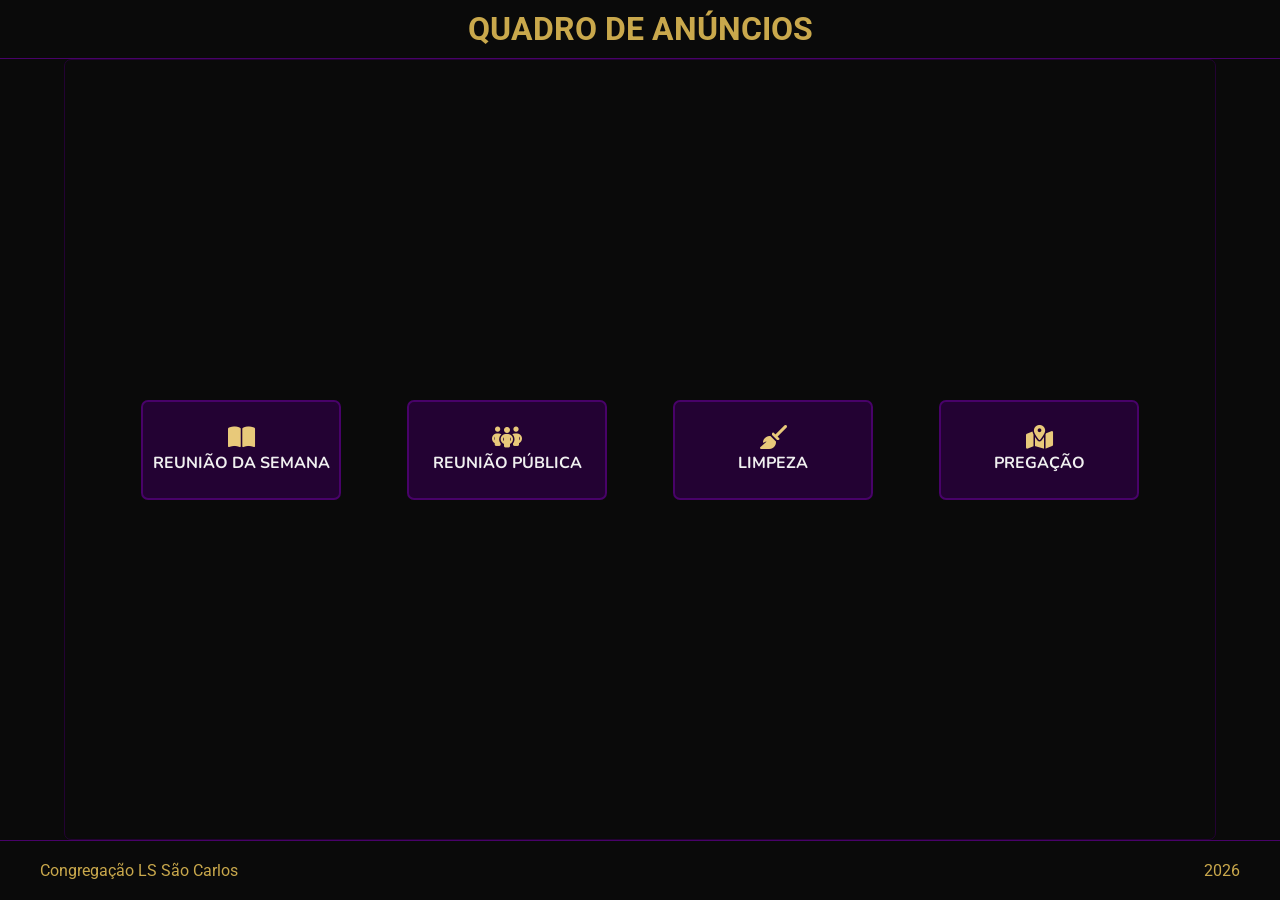
==== index.html @ 0451d4a7 "Atualizado caminhos dos arquivos CSS" ====
<!DOCTYPE html>
<html lang="pt-br">
<head>
    <meta charset="UTF-8">
    <meta name="viewport" content="width=device-width, initial-scale=1.0">
    <title>Quadro de Anuncios</title>
    <link rel="stylesheet" href="./src/css/reset.css">
    <link rel="stylesheet" href="./src/css/imports-root.css">
    <link rel="stylesheet" href="./src/css/global.css">
    <link rel="stylesheet" href="./src/css/index.css">
    <link rel="stylesheet" href="https://cdnjs.cloudflare.com/ajax/libs/font-awesome/6.5.0/css/all.min.css">
    <link rel="preconnect" href="https://fonts.googleapis.com">
    <link rel="preconnect" href="https://fonts.gstatic.com" crossorigin>
    <link href="https://fonts.googleapis.com/css2?family=Roboto&display=swap" rel="stylesheet">
    <link href="https://fonts.googleapis.com/css2?family=Nunito:ital,wght@0,200..1000;1,200..1000&display=swap" rel="stylesheet">
</head>
<body>
    <header>
        <h1 class="titulo">QUADRO DE ANÚNCIOS</h1>
    </header>

    <main class="conteudo">
        <nav class="cards">
            <a href="/mwb.html" class="card">
                <i class="fa-solid fa-book-open"></i>
                <span class="nome">Reunião da Semana</span>
            </a>
            <a href="/fds.html" class="card">
                <i class="fa-solid fa-people-group"></i>
                <span class="nome">reunião pública</span>
            </a>
            <a href="/limpeza.html" class="card">
                <i class="fa-solid fa-broom"></i>
                <span class="nome">limpeza</span>
            </a>
            <a href="/campo.html" class="card">
                <i class="fa-solid fa-map-location-dot"></i>
                <span class="nome">pregação</span>
            </a>
        </nav>
        
    </main>

    <footer class="rodape">
        <p class="cong">Congregação LS São Carlos</p>
        <p>2026</p>
    </footer>
    
</body>
</html>
---- src/css/imports-root.css ----
:root {
    --preto: #0a0a0a;
    --roxo-escuro: #230233;
    --roxo-medio: #480269;
    --dourado: #c9a84c;
    --dourado-claro: #e8c97a;
    --texto: #f0f0f0;
    --link-ativo:#496DA7;

    --titulo:"Roboto", sans-serif;
    --sub-titulo:"Nunito", sans-serif;
}
---- src/css/global.css ----
body {
    background-color: var(--preto);
    color: var(--texto);
    display: flex;
    flex-direction: column;
    min-height: 100vh;
}

header {
    border-bottom: 1px solid var(--roxo-medio);
    padding: 10px 20px;
}

.titulo{
    color: var(--dourado);
    text-align: center;
    font-family: var(--titulo);
}

a.voltar {
text-transform: uppercase;
display: flex;
align-items: center;
justify-content: center;
color: var(--preto);
font-weight: bold;
font-size: 1.7rem;
padding: 10px 20px;
border-radius: 7px;
}

a.voltar i {
    color: var(--dourado);
}


footer{
    display: flex;
    flex-direction: column;
    align-items: center;
    justify-content: space-between;
    font-family: var(--titulo);
    color: var(--dourado);
    padding: 20px 40px;
    border-top: 1px solid var(--roxo-medio);
}

@media (min-width:768px) {
    footer {
        flex-direction: row;
    }
}
footer {
    display: flex;
    flex-direction: column;
    align-items: center;
    justify-content: space-between;
    font-family: var(--titulo);
    color: var(--dourado);
    padding: 20px 40px;
    border-top: 1px solid var(--roxo-medio);
}

@media (min-width:768px) {
    footer {
        flex-direction: row;
    }
}


/* MENU HAMBURGER */
/* BOTÃO HAMBÚRGUER */
.menu-btn {
    position: fixed;
    top: 15px;
    right: 15px;
    z-index: 1000;
    font-size: 1.5rem;
    color: var(--dourado);
    background: transparent;
    border: none;
    cursor: pointer;
}

/* OVERLAY — escondido por padrão */
.menu-overlay {
    position: fixed;
    top: 0;
    left: 0;
    width: 100%;
    height: 100%;
    background-color: rgba(0, 0, 0, 0.98);
    z-index: 999;
    display: flex;
    flex-direction: column;
    align-items: center;
    justify-content: center;
    gap: 30px;
    
    opacity: 0;
    visibility: hidden;
    transition: all .4s;
    
}

/* OVERLAY — visível quando tem a classe ativo */
.menu-overlay.ativo {
    opacity: 1;
    visibility: visible;
}

/* LINKS DO MENU */
.menu-overlay a {
    color: var(--dourado);
    font-size: 1.5rem;
    font-family: var(--sub-titulo);
    text-transform: uppercase;
    transition: all .3s;
}

.menu-overlay a:hover {
    color: var(--dourado-claro);
}
/* FIM MENU */
---- src/css/index.css ----
.conteudo {
    flex-direction: column;
    align-items: center;
    justify-content: center;
}

nav.cards {
    padding: 15px;
    border-radius: 7px;
    display: flex;
    flex-direction: column;
    align-items: center;
    justify-content: center;
    border: 1px solid var(--roxo-escuro);
}

@media (min-width:768px) {
    .conteudo .cards {
        width: 90%;
        height: auto;
        flex-direction: row;
        justify-content: space-evenly;
        flex: auto;
    }
}

.cards a {
    width: 200px;
    height: 100px;
    display: flex;
    flex-direction: column;
    align-items: center;
    justify-content: center;  
    margin: 5px;
    border-radius: 7px;
    border: 2px solid var(--roxo-medio);
    background-color: var(--roxo-escuro);
    transition: all .5s;
    text-align: center;
    gap: 3px;
}

.cards a:hover {
    background-color: var(--link-ativo);
    border:  2px solid var(--roxo-escuro);
}

.cards a i {
    color: var(--dourado-claro);
    font-size: 1.5rem;
}

.cards a span.nome {
    font-family: var(--sub-titulo);
    text-transform: uppercase;
    color: var(--texto);
    font-weight: bold;
    transition: all .5s;
}

.cards a span.nome:hover {    
    color: var(--preto);
}
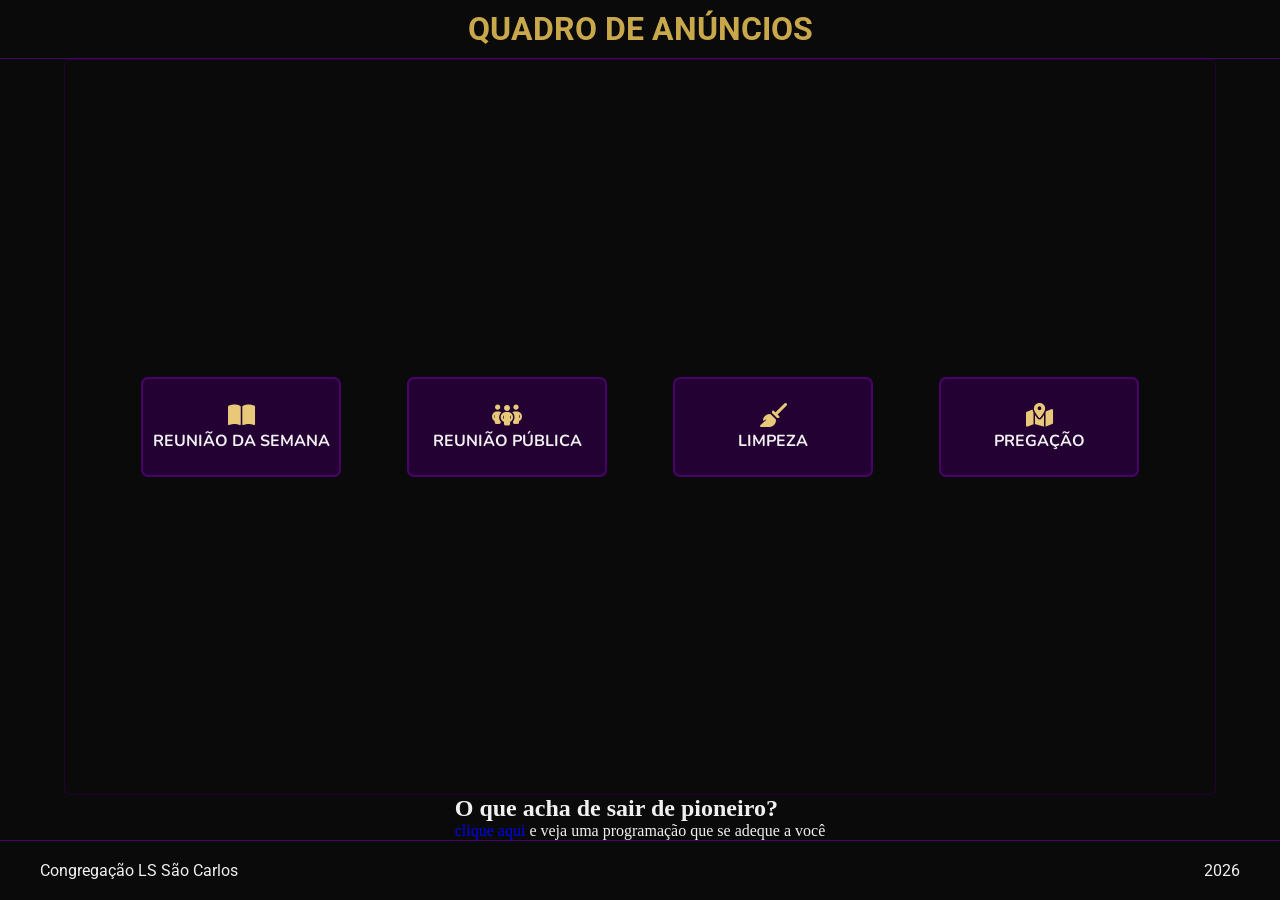
==== commit 4079c7d0: "Adicionado botão e pagina em branco de nova atualização" ====
--- a/index.html
+++ b/index.html
@@ -21,23 +21,30 @@
 
     <main class="conteudo">
         <nav class="cards">
-            <a href="/mwb.html" class="card">
+            <a href="./mwb.html" class="card">
                 <i class="fa-solid fa-book-open"></i>
                 <span class="nome">Reunião da Semana</span>
             </a>
-            <a href="/fds.html" class="card">
+            <a href="./fds.html" class="card">
                 <i class="fa-solid fa-people-group"></i>
                 <span class="nome">reunião pública</span>
             </a>
-            <a href="/limpeza.html" class="card">
+            <a href="./limpeza.html" class="card">
                 <i class="fa-solid fa-broom"></i>
                 <span class="nome">limpeza</span>
             </a>
-            <a href="/campo.html" class="card">
+            <a href="./campo.html" class="card">
                 <i class="fa-solid fa-map-location-dot"></i>
                 <span class="nome">pregação</span>
             </a>
         </nav>
+
+        <section class="anuncios">
+            <h2 class="subtitulo">O que acha de sair de pioneiro?</h2>
+            <p class="descricao-pioneiro">
+                <a href="#" class="btn-anuncio">clique aqui</a> e veja uma programação que se adeque a você
+            </p>
+        </section>
         
     </main>
 
--- a/src/css/imports-root.css
+++ b/src/css/imports-root.css
@@ -1,5 +1,6 @@
 :root {
     --preto: #0a0a0a;
+    --chumbo: #363535;
     --roxo-escuro: #230233;
     --roxo-medio: #480269;
     --dourado: #c9a84c;
--- a/src/css/global.css
+++ b/src/css/global.css
@@ -40,7 +40,7 @@
     align-items: center;
     justify-content: space-between;
     font-family: var(--titulo);
-    color: var(--dourado);
+    color: var(--texto);
     padding: 20px 40px;
     border-top: 1px solid var(--roxo-medio);
 }
@@ -56,7 +56,6 @@
     align-items: center;
     justify-content: space-between;
     font-family: var(--titulo);
-    color: var(--dourado);
     padding: 20px 40px;
     border-top: 1px solid var(--roxo-medio);
 }
@@ -121,4 +120,10 @@
 .menu-overlay a:hover {
     color: var(--dourado-claro);
 }
-/* FIM MENU */+/* FIM MENU */
+
+a.biblia {
+    color: var(--dourado);
+    padding: 3px 10px;
+    margin: 10px;
+}
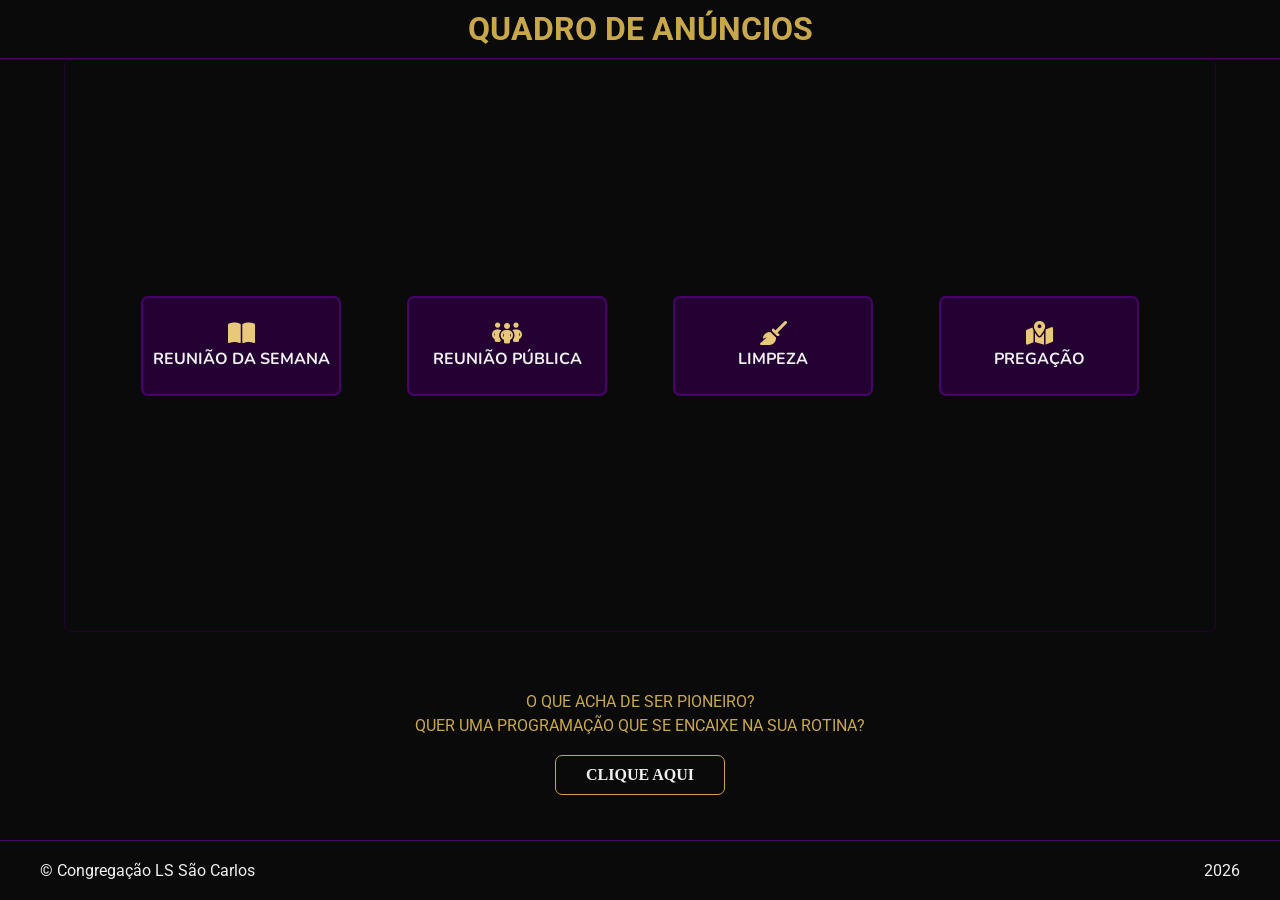
==== commit 5128fa5a: "Adicionado pagina de pioneiros" ====
--- a/index.html
+++ b/index.html
@@ -20,7 +20,7 @@
     </header>
 
     <main class="conteudo">
-        <nav class="cards">
+        <section class="cards">
             <a href="./mwb.html" class="card">
                 <i class="fa-solid fa-book-open"></i>
                 <span class="nome">Reunião da Semana</span>
@@ -37,19 +37,18 @@
                 <i class="fa-solid fa-map-location-dot"></i>
                 <span class="nome">pregação</span>
             </a>
-        </nav>
+        </section>
 
         <section class="anuncios">
-            <h2 class="subtitulo">O que acha de sair de pioneiro?</h2>
-            <p class="descricao-pioneiro">
-                <a href="#" class="btn-anuncio">clique aqui</a> e veja uma programação que se adeque a você
-            </p>
+            <p class="subtitulo">O que acha de ser pioneiro?</p>            
+            <p class="subtitulo">quer uma programação que se encaixe na sua rotina?</p>
+            <a href="pioneiro.html" class="btn-anuncio">CLIQUE AQUI</a>
         </section>
         
     </main>
 
     <footer class="rodape">
-        <p class="cong">Congregação LS São Carlos</p>
+        <p class="cong">&copy Congregação LS São Carlos</p>
         <p>2026</p>
     </footer>
     
--- a/src/css/global.css
+++ b/src/css/global.css
@@ -11,10 +11,12 @@
     padding: 10px 20px;
 }
 
-.titulo{
+.titulo,
+.subtitulo{
     color: var(--dourado);
     text-align: center;
     font-family: var(--titulo);
+    text-transform: uppercase;
 }
 
 a.voltar {
--- a/src/css/index.css
+++ b/src/css/index.css
@@ -2,9 +2,10 @@
     flex-direction: column;
     align-items: center;
     justify-content: center;
+    gap: 30px;
 }
 
-nav.cards {
+section.cards {
     padding: 15px;
     border-radius: 7px;
     display: flex;
@@ -13,6 +14,44 @@
     justify-content: center;
     border: 1px solid var(--roxo-escuro);
 }
+
+section.anuncios {
+    width: 100%;
+    padding: 30px;
+    display: flex;
+    align-items: center;
+    justify-content: center;
+    flex-direction: column;
+    gap: 5px;
+}
+
+.anuncios .btn-anuncio {
+    border: 1px solid var(--dourado);
+    padding: 10px 30px;
+    color: var(--texto);
+    font-weight: bold;
+    border-radius: 7px;
+    animation: pulsar 1s ease infinite;
+    margin: 15px;
+}
+
+
+@keyframes pulsar {
+    0% {
+        transform: scale(1);
+        box-shadow: 0 0 0px var(--dourado-claro);
+    }
+    50% {
+        transform: scale(1.2);
+        box-shadow: 0 0 15px var(--dourado-claro);
+    }
+    100% {
+        transform: scale(1);
+        box-shadow: 0 0 0px var(--dourado-claro);
+    }
+}
+
+
 
 @media (min-width:768px) {
     .conteudo .cards {
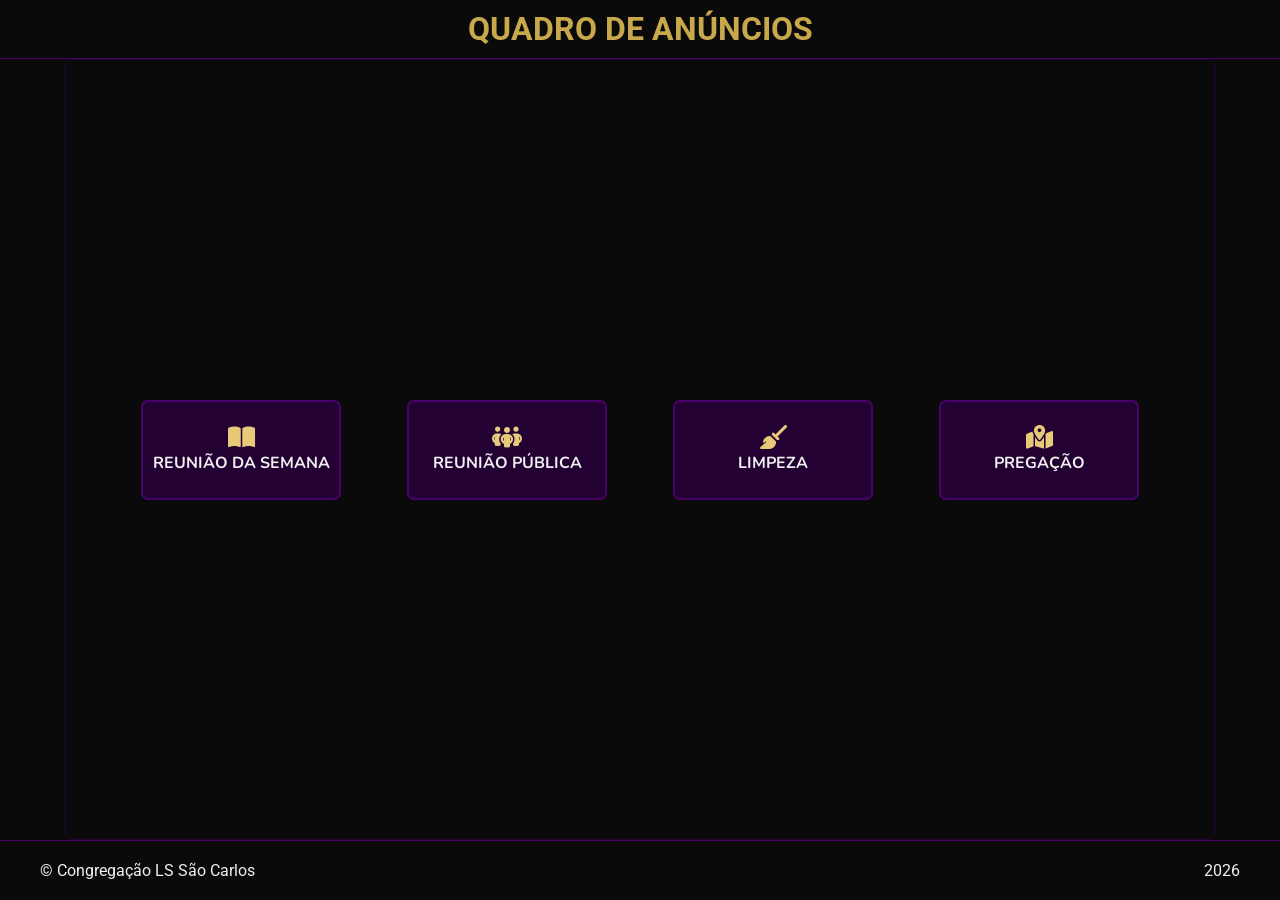
==== commit d053be58: "Removido pagina de pioneiros" ====
--- a/index.html
+++ b/index.html
@@ -39,11 +39,6 @@
             </a>
         </section>
 
-        <section class="anuncios">
-            <p class="subtitulo">O que acha de ser pioneiro?</p>            
-            <p class="subtitulo">quer uma programação que se encaixe na sua rotina?</p>
-            <a href="pioneiro.html" class="btn-anuncio">CLIQUE AQUI</a>
-        </section>
         
     </main>
 
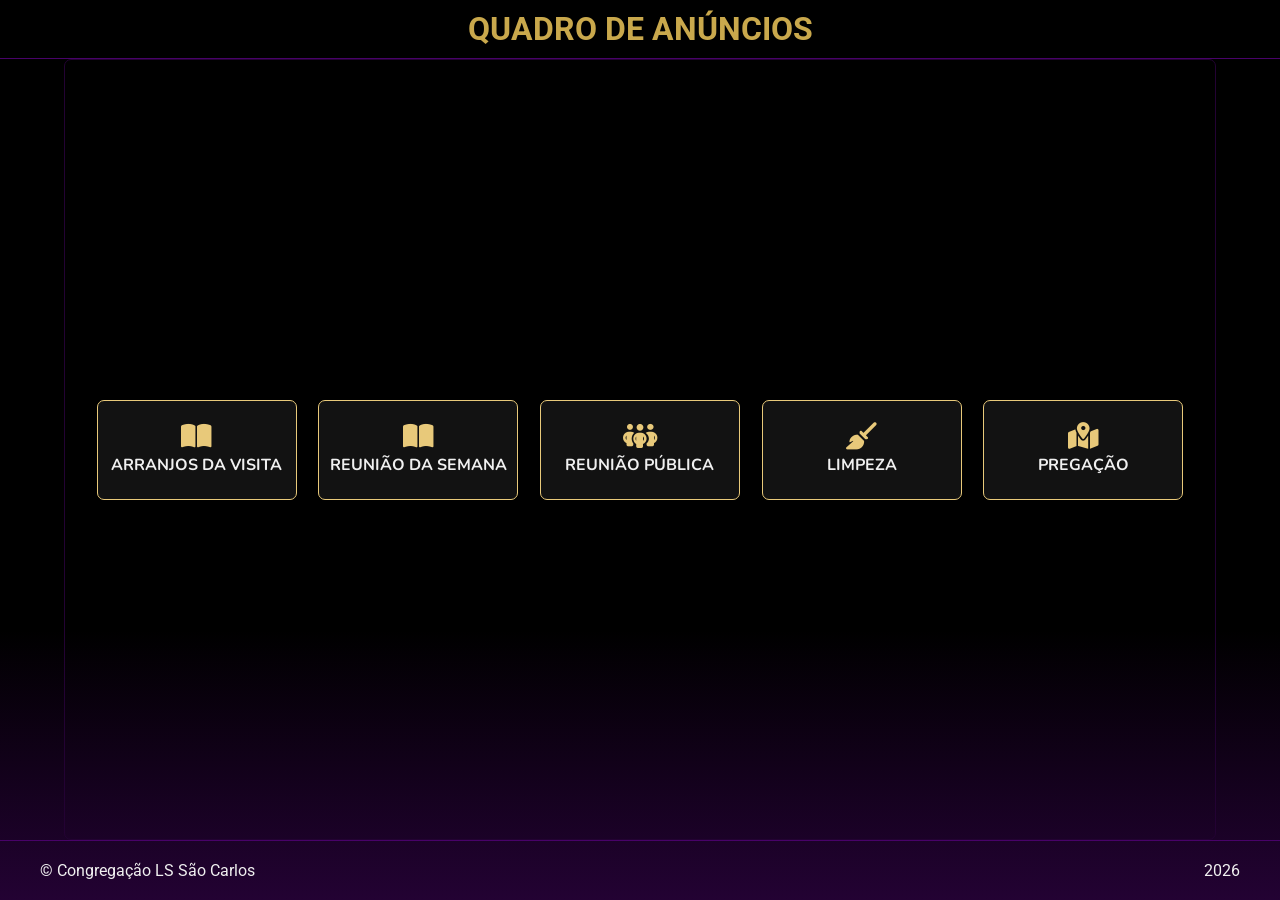
==== commit 9cba2b9f: "Adicionado pagina temporaria VISITA" ====
--- a/index.html
+++ b/index.html
@@ -21,6 +21,10 @@
 
     <main class="conteudo">
         <section class="cards">
+            <a href="./visita.html" class="card">
+                <i class="fa-solid fa-book-open"></i>
+                <span class="nome">Arranjos da visita</span>
+            </a>
             <a href="./mwb.html" class="card">
                 <i class="fa-solid fa-book-open"></i>
                 <span class="nome">Reunião da Semana</span>
--- a/src/css/imports-root.css
+++ b/src/css/imports-root.css
@@ -8,6 +8,8 @@
     --texto: #f0f0f0;
     --link-ativo:#496DA7;
 
+    --cards:#121212;
+    
     --titulo:"Roboto", sans-serif;
     --sub-titulo:"Nunito", sans-serif;
 }
--- a/src/css/global.css
+++ b/src/css/global.css
@@ -1,5 +1,7 @@
 body {
-    background-color: var(--preto);
+    background: linear-gradient(180deg, #000 70%, #230233 100%);
+    background-repeat: no-repeat;
+    background-attachment: fixed;
     color: var(--texto);
     display: flex;
     flex-direction: column;
--- a/src/css/index.css
+++ b/src/css/index.css
@@ -72,8 +72,8 @@
     justify-content: center;  
     margin: 5px;
     border-radius: 7px;
-    border: 2px solid var(--roxo-medio);
-    background-color: var(--roxo-escuro);
+    border: 1px solid var(--dourado-claro);
+    background-color: var(--cards);
     transition: all .5s;
     text-align: center;
     gap: 3px;
@@ -81,12 +81,12 @@
 
 .cards a:hover {
     background-color: var(--link-ativo);
-    border:  2px solid var(--roxo-escuro);
+    border: 1px solid var(--roxo-escuro);
 }
 
 .cards a i {
     color: var(--dourado-claro);
-    font-size: 1.5rem;
+    font-size: 1.7rem;
 }
 
 .cards a span.nome {
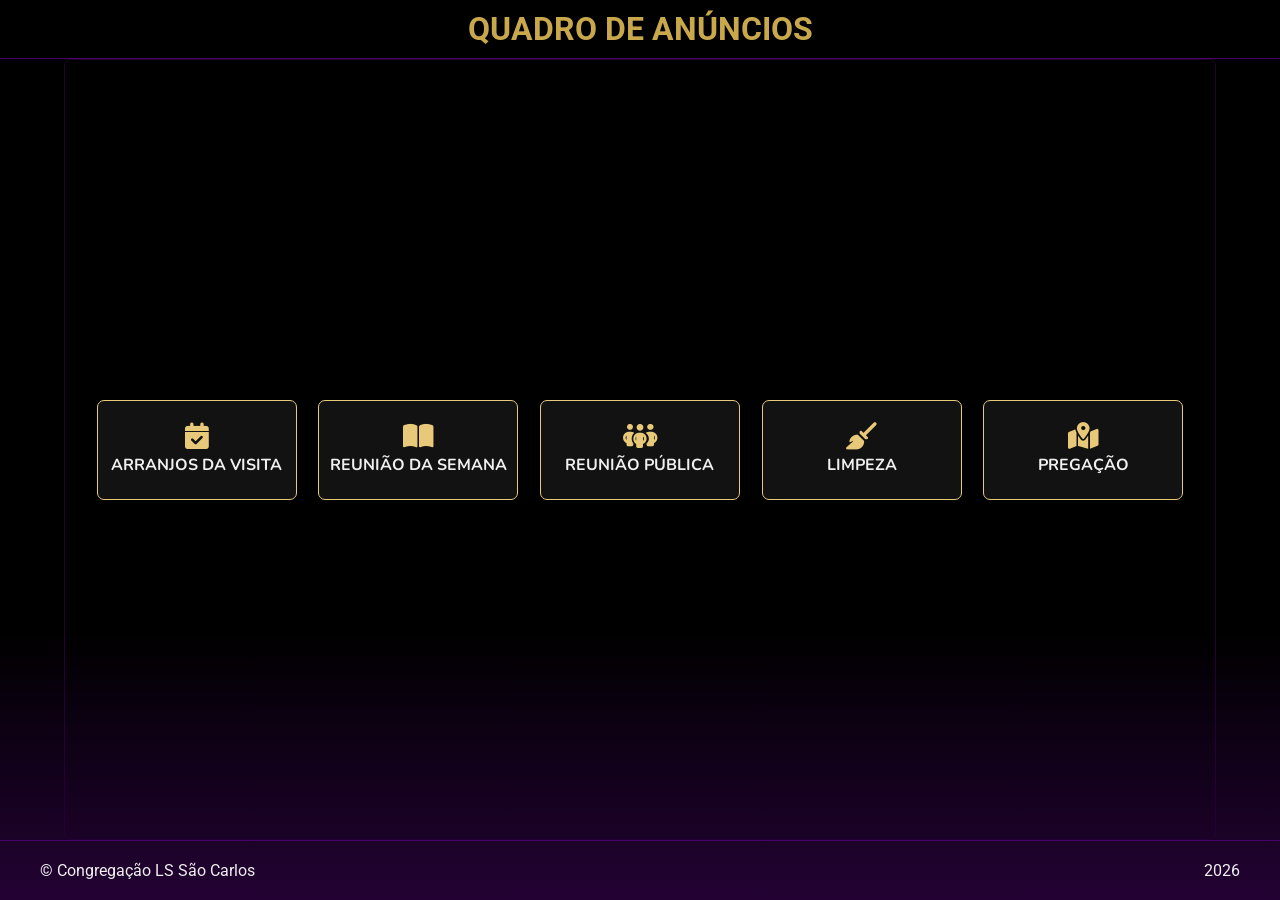
==== commit a60543e9: "Adicionado icone" ====
--- a/index.html
+++ b/index.html
@@ -22,8 +22,9 @@
     <main class="conteudo">
         <section class="cards">
             <a href="./visita.html" class="card">
-                <i class="fa-solid fa-book-open"></i>
+                <i class="fa-solid fa-calendar-check"></i>
                 <span class="nome">Arranjos da visita</span>
+                
             </a>
             <a href="./mwb.html" class="card">
                 <i class="fa-solid fa-book-open"></i>
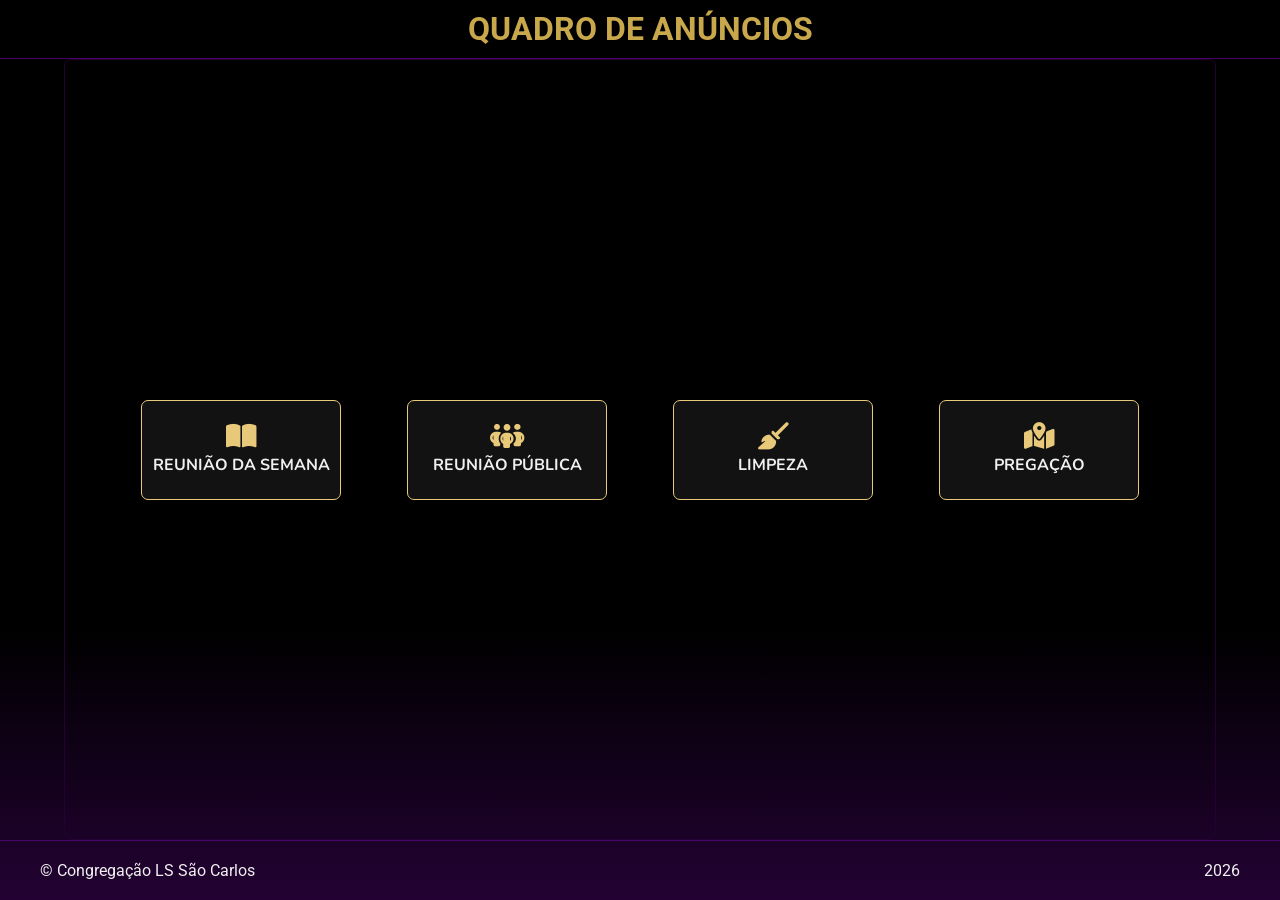
==== commit f9dd267d: "Removido pagina VISITA," ====
--- a/index.html
+++ b/index.html
@@ -21,11 +21,10 @@
 
     <main class="conteudo">
         <section class="cards">
-            <a href="./visita.html" class="card">
+            <!-- <a href="./outros.html" class="card">
                 <i class="fa-solid fa-calendar-check"></i>
-                <span class="nome">Arranjos da visita</span>
-                
-            </a>
+                <span class="nome">Outros</span>                
+            </a> -->
             <a href="./mwb.html" class="card">
                 <i class="fa-solid fa-book-open"></i>
                 <span class="nome">Reunião da Semana</span>
